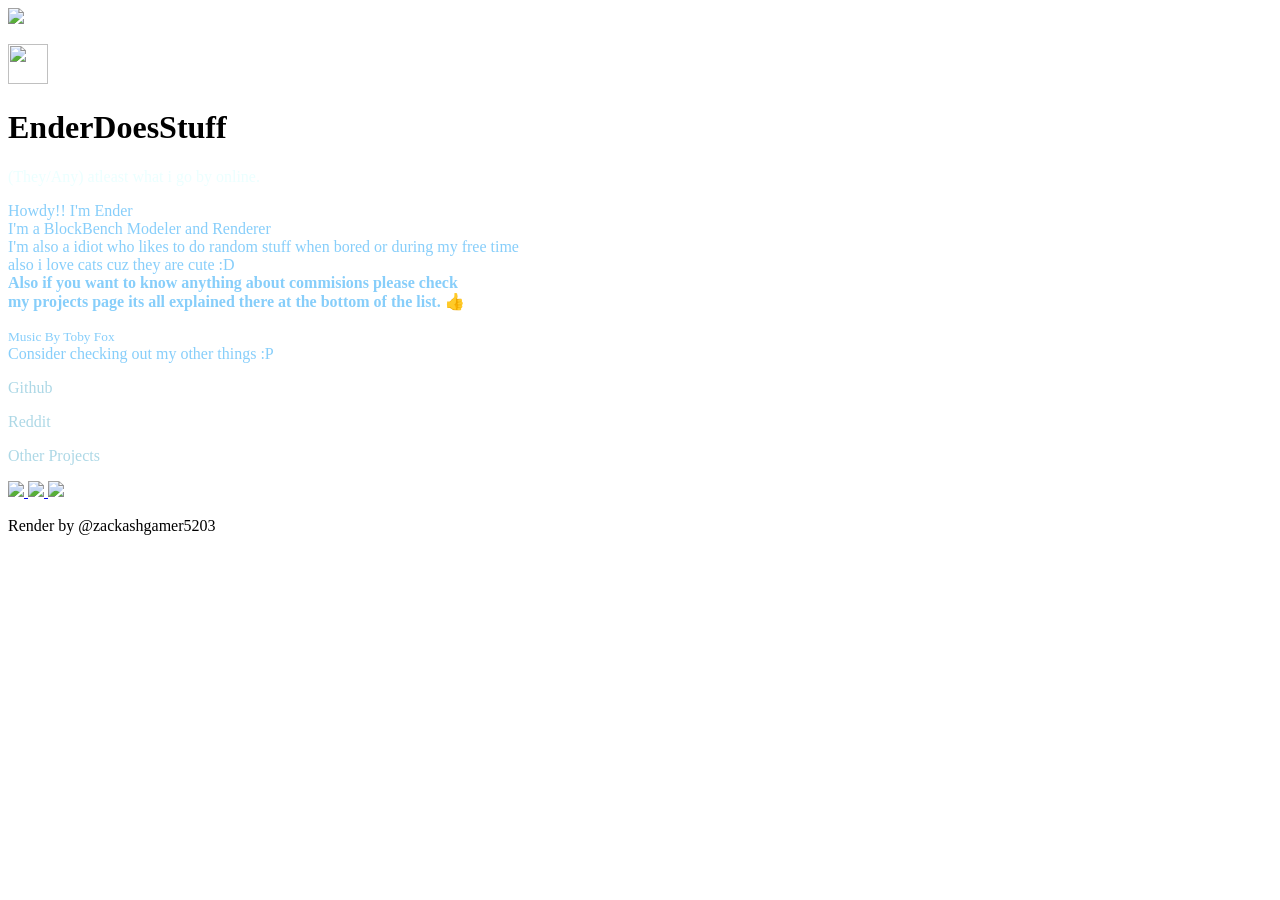
==== index.html @ f8b4b20b "Update personal information and styling in index.html" ====
<!DOCTYPE html>
<!-- Howdy it seems you are looking at the source code for the website -->
<!-- Go ahead and look, im not stopping you anyway id like to say if you decide -->
<!-- to use this code, please don't steal and copy the whole thing and claim its ur own -->
<!-- this website was made by @enderdoesstuff on discord (Friend Requests are off do don't you even think about it ;) ) -->
<!-- Anyway, have fun :DDD -->

<html>

<head>
    <title>EnderDoesStuff - Main</title>
    <link rel="icon" type="image/x-icon" href="/images/favicon.ico">
    <meta property="og:title" content="EnderDoesStuff - Main" />
    <meta property="og:description" content="
    Howdy!! ^_^ and uh uh, the cat image is not my cat i just used it because i thought it was cute :P
    " />
    <meta property="og:url" content="https://enderdoesstuff.github.io" />
    <meta property="og:image" content="https://enderdoesstuff.github.io/images/cat.png" />
    <meta name="theme-color" content="#AEC6CF" />
    <link rel="stylesheet" href="/css/style.css">
</head>

<body>
    <img src="images/sit.gif" class="corner-image-plz">
    <div class="scan-lines-yes"></div>
    <div class="bg-image"></div>
    <div class="music-player">
        <p style="color: rgb(253, 255, 255);"></p>
        <audio id="music-audio" autoplay hidden loop onplay="this.currentTime = 0; this.onplay = null;">

            <source src="audios/Toby Fox - Undertale OST Home.wav" type="audio/mpeg">
        </audio>
        <img id="musicButton" src="images/svg/mute.svg" style="cursor: pointer;" width="40" height="40">
    </div>
    <div class="text">
        <h1 class="title-spin">EnderDoesStuff</h1>
        <p style="color: rgba(224, 255, 255, 0.633);">(They/Any) atleast what i go by online.</p>
        <p style="color: lightskyblue;">
            Howdy!! I'm Ender
            <br>
            I'm a BlockBench Modeler and Renderer
            <br>
            I'm also a idiot who likes to do random stuff when bored or during my free time
            <br>
            also i love cats cuz they are cute :D
            <br>
            <strong>
                Also if you want to know anything about commisions please check
                <br>
                my projects page its all explained there at the bottom of the list. 👍
            </strong>
        </p>
        <p style="color: lightskyblue; margin: 0;">
            <small>
                Music By Toby Fox
            </small>
            <br>
            <bold>
                Consider checking out my other things :P
            </bold>
        </p>
        <div class="Things">
            <p style="color: lightblue;">Github</p>
            <p style="color: lightblue;">Reddit</p>
            <p style="color: lightblue;">Other Projects</p>
        </div>
        <div class="Icons">
            <a href="https://github.com/EnderDoesStuff">
                <img src="images/svg/github.svg" style="width: 50; height: 40px" ;>
            </a>
            <a href="https://www.reddit.com/user/EnderPlaysMC/">
                <img src="images/svg/reddit.svg" style="width: 50; height: 40px" ;>
            </a>
            <a href="Projects/">
                <img src="images/svg/example.svg" style="width: 50; height: 40px" ;>
            </a>
        </div>
    </div>
    <div class="corner-text-yes">
        <p>Render by @zackashgamer5203</p>
    </div>
</body>
<script src="js/audio-player.js" defer></script>

</html>
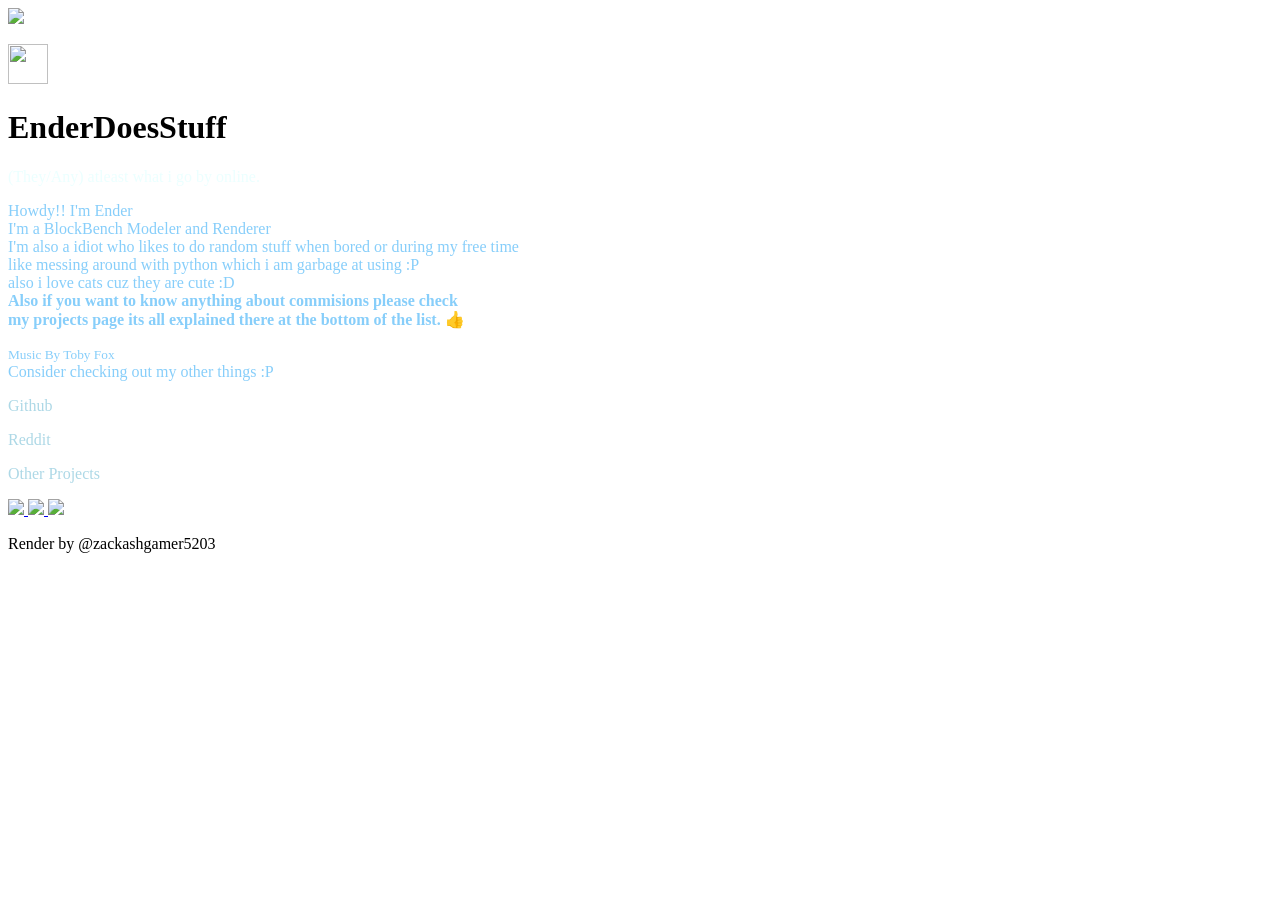
==== commit 4d354312: "Update personal description in index.html" ====
--- a/index.html
+++ b/index.html
@@ -42,6 +42,8 @@
             <br>
             I'm also a idiot who likes to do random stuff when bored or during my free time
             <br>
+            like messing around with python which i am garbage at using :P
+            <br>
             also i love cats cuz they are cute :D
             <br>
             <strong>
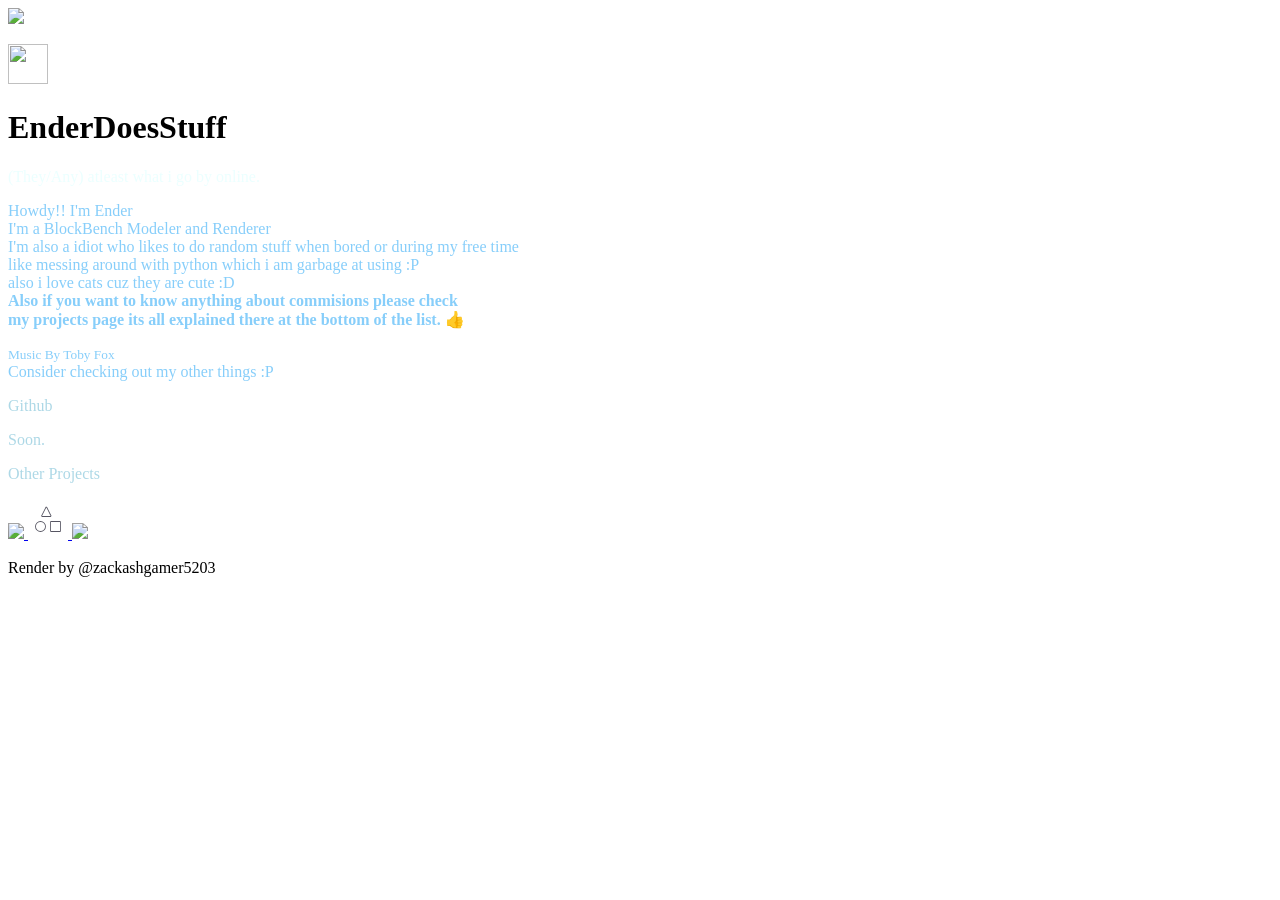
==== commit 03ca1970: "Add custom error page This change adds a custom Error page with a looping cat song, mute/unmute togg" ====
--- a/index.html
+++ b/index.html
@@ -63,17 +63,17 @@
         </p>
         <div class="Things">
             <p style="color: lightblue;">Github</p>
-            <p style="color: lightblue;">Reddit</p>
+            <p style="color: lightblue;">Soon.</p>
             <p style="color: lightblue;">Other Projects</p>
         </div>
         <div class="Icons">
             <a href="https://github.com/EnderDoesStuff">
                 <img src="images/svg/github.svg" style="width: 50; height: 40px" ;>
             </a>
-            <a href="https://www.reddit.com/user/EnderPlaysMC/">
-                <img src="images/svg/reddit.svg" style="width: 50; height: 40px" ;>
+            <a href="/404.html">
+                <img src="images/svg/placeholder.svg" style="width: 50; height: 40px" ;>
             </a>
-            <a href="Projects/">
+            <a href="/Projects/">
                 <img src="images/svg/example.svg" style="width: 50; height: 40px" ;>
             </a>
         </div>
@@ -84,4 +84,4 @@
 </body>
 <script src="js/audio-player.js" defer></script>
 
-</html>
+</html>
